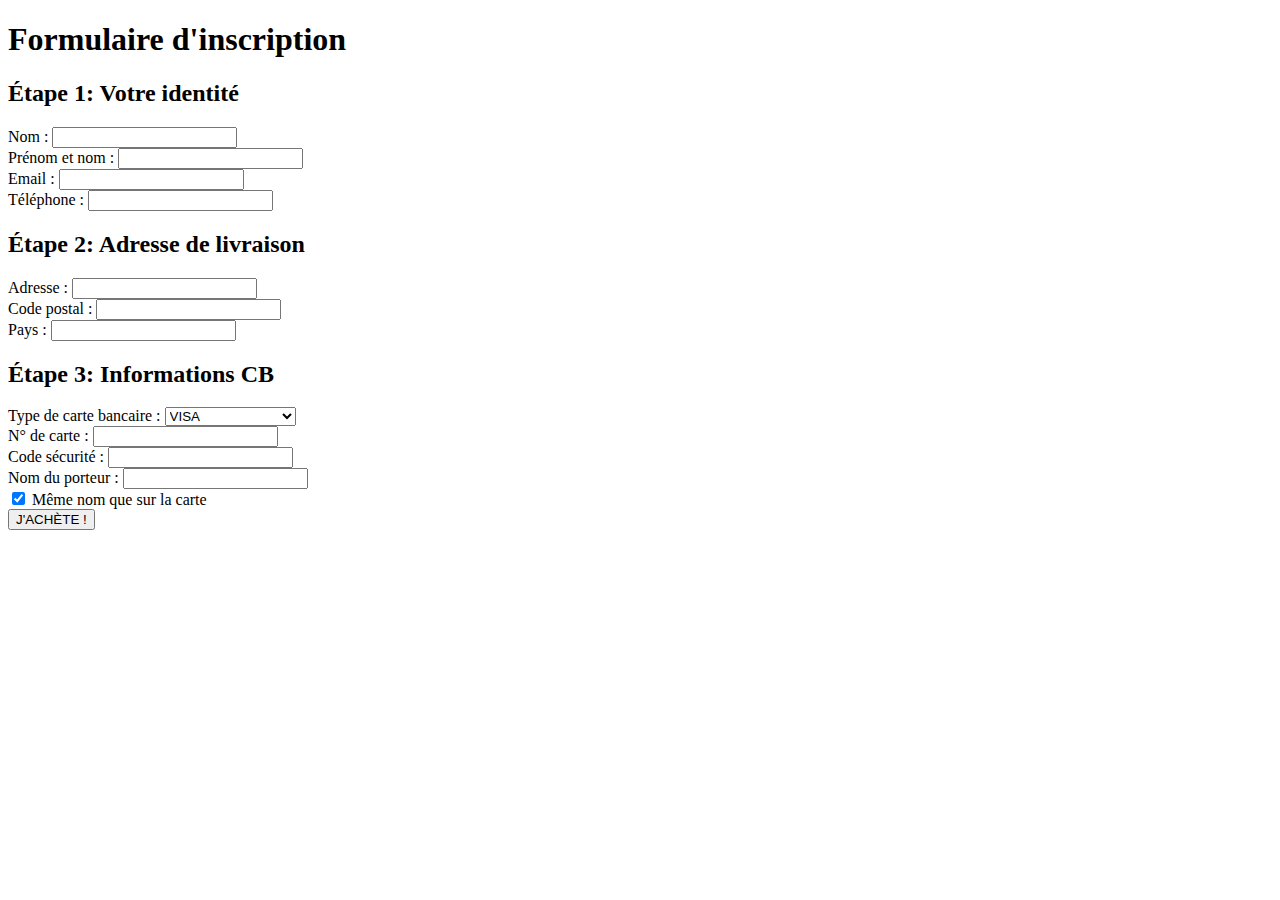
==== POIK.html @ 373eb718 "Add files via upload" ====
<!DOCTYPE html>
<html lang="fr">
<head>
<meta charset="UTF-8">
<meta name="viewport" content="width=device-width, initial-scale=1.0">
<title>Formulaire d'inscription</title>
</head>
<body>
<h1>Formulaire d'inscription</h1>
<form>
  <h2>Étape 1: Votre identité</h2>
  <div>
    <label for="nom">Nom :</label>
    <input type="text" id="nom" name="nom" required>
  </div>
  <div>
    <label for="prenom">Prénom et nom :</label>
    <input type="text" id="prenom" name="prenom" required>
  </div>
  <div>
    <label for="email">Email :</label>
    <input type="email" id="email" name="email" required>
  </div>
  <div>
    <label for="telephone">Téléphone :</label>
    <input type="tel" id="telephone" name="telephone" required>
  </div>
  <h2>Étape 2: Adresse de livraison</h2>
  <div>
    <label for="adresse">Adresse :</label>
    <input type="text" id="adresse" name="adresse" required>
  </div>
  <div>
    <label for="code_postal">Code postal :</label>
    <input type="text" id="code_postal" name="code_postal" required>
  </div>
  <div>
    <label for="pays">Pays :</label>
    <input type="text" id="pays" name="pays" required>
  </div>
  <h2>Étape 3: Informations CB</h2>
  <div>
    <label for="type_carte">Type de carte bancaire :</label>
    <select id="type_carte" name="type_carte" required>
      <option value="visa">VISA</option>
      <option value="mastercard">Mastercard</option>
      <option value="amex">American Express</option>
    </select>
  </div>
  <div>
    <label for="numero_carte">N° de carte :</label>
    <input type="text" id="numero_carte" name="numero_carte" required>
  </div>
  <div>
    <label for="code_securite">Code sécurité :</label>
    <input type="text" id="code_securite" name="code_securite" required>
  </div>
  <div>
    <label for="nom_porteur">Nom du porteur :</label>
    <input type="text" id="nom_porteur" name="nom_porteur" required>
  </div>
  <div>
    <input type="checkbox" id="meme_nom" name="meme_nom" checked>
    <label for="meme_nom">Même nom que sur la carte</label>
  </div>
  <button type="submit">J'ACHÈTE !</button>
</form>
</body>
</html>
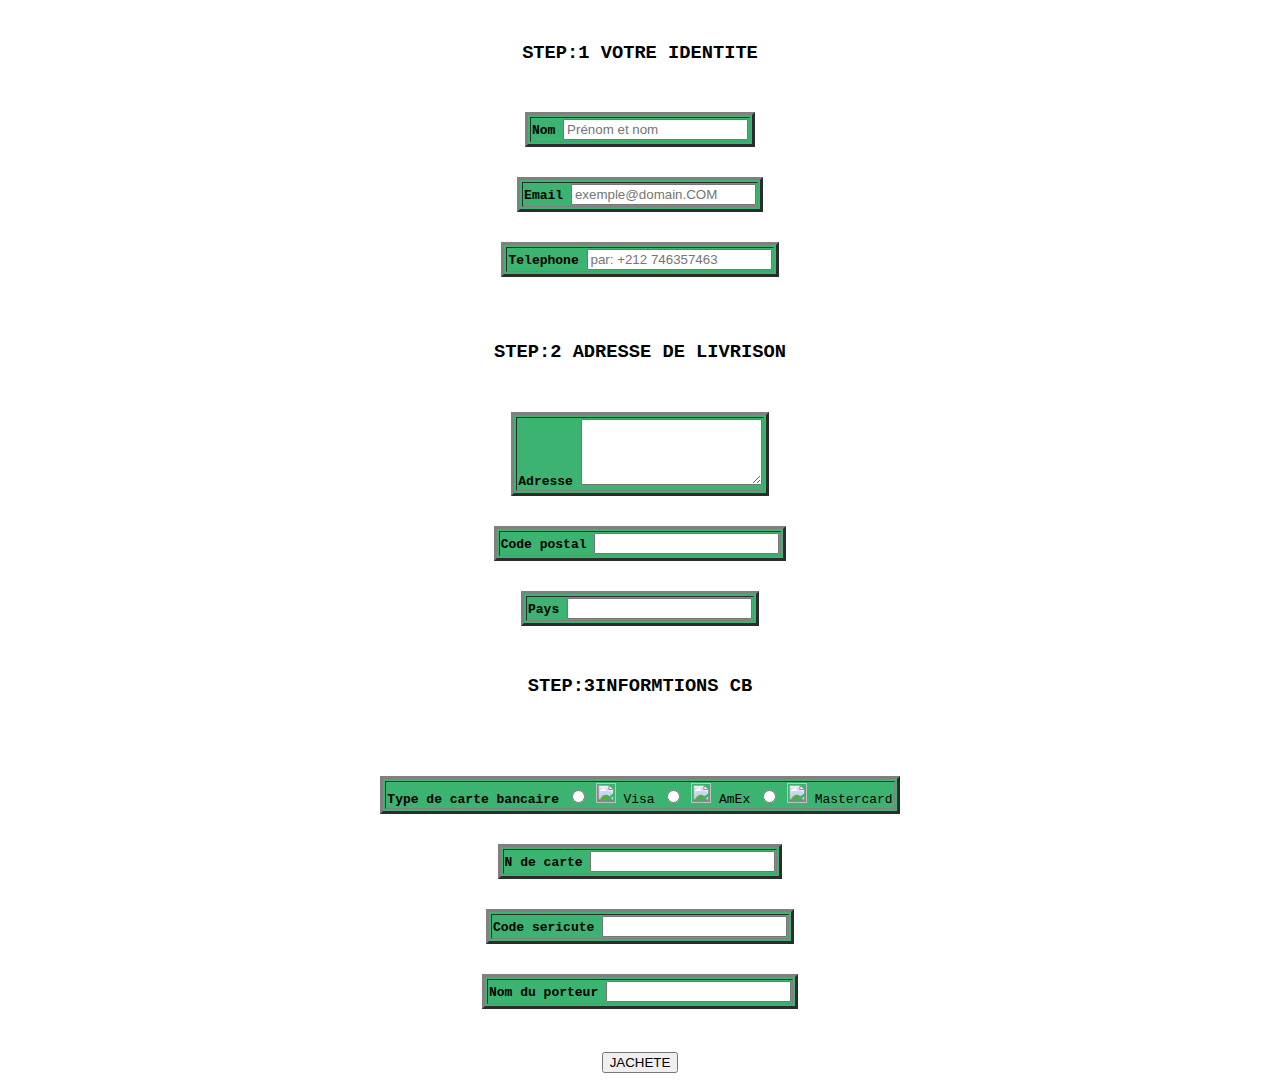
==== commit 86903870: "Update POIK.html" ====
--- a/POIK.html
+++ b/POIK.html
@@ -1,69 +1,72 @@
-<!DOCTYPE html>
-<html lang="fr">
-<head>
-<meta charset="UTF-8">
-<meta name="viewport" content="width=device-width, initial-scale=1.0">
-<title>Formulaire d'inscription</title>
-</head>
-<body>
-<h1>Formulaire d'inscription</h1>
-<form>
-  <h2>Étape 1: Votre identité</h2>
-  <div>
-    <label for="nom">Nom :</label>
-    <input type="text" id="nom" name="nom" required>
-  </div>
-  <div>
-    <label for="prenom">Prénom et nom :</label>
-    <input type="text" id="prenom" name="prenom" required>
-  </div>
-  <div>
-    <label for="email">Email :</label>
-    <input type="email" id="email" name="email" required>
-  </div>
-  <div>
-    <label for="telephone">Téléphone :</label>
-    <input type="tel" id="telephone" name="telephone" required>
-  </div>
-  <h2>Étape 2: Adresse de livraison</h2>
-  <div>
-    <label for="adresse">Adresse :</label>
-    <input type="text" id="adresse" name="adresse" required>
-  </div>
-  <div>
-    <label for="code_postal">Code postal :</label>
-    <input type="text" id="code_postal" name="code_postal" required>
-  </div>
-  <div>
-    <label for="pays">Pays :</label>
-    <input type="text" id="pays" name="pays" required>
-  </div>
-  <h2>Étape 3: Informations CB</h2>
-  <div>
-    <label for="type_carte">Type de carte bancaire :</label>
-    <select id="type_carte" name="type_carte" required>
-      <option value="visa">VISA</option>
-      <option value="mastercard">Mastercard</option>
-      <option value="amex">American Express</option>
-    </select>
-  </div>
-  <div>
-    <label for="numero_carte">N° de carte :</label>
-    <input type="text" id="numero_carte" name="numero_carte" required>
-  </div>
-  <div>
-    <label for="code_securite">Code sécurité :</label>
-    <input type="text" id="code_securite" name="code_securite" required>
-  </div>
-  <div>
-    <label for="nom_porteur">Nom du porteur :</label>
-    <input type="text" id="nom_porteur" name="nom_porteur" required>
-  </div>
-  <div>
-    <input type="checkbox" id="meme_nom" name="meme_nom" checked>
-    <label for="meme_nom">Même nom que sur la carte</label>
-  </div>
-  <button type="submit">J'ACHÈTE !</button>
-</form>
-</body>
-</html>+<html>
+    <head>
+        <title>form</title>
+    </head>
+    <body bgcolor="WHITE">
+        <center>
+        <form>
+            <pre>
+            <p><center><b><font color="black" size="4"><h3>STEP:1 VOTRE IDENTITE</h3></font></b></center></p>
+            <table>
+            <table border="3" bgcolor="mediumseagreen">
+                <tr>
+                    <td><b>Nom            </b> <input type="text" placeholder="Prénom et nom"></td>
+                </tr>
+            </table>
+            <table border="3" bgcolor="mediumseagreen">
+                <tr>
+                    <td><b>Email           </b><input type="email" placeholder="exemple@domain.COM"></td>
+                </tr>
+            </table>
+            <table border="3" bgcolor="mediumseagreen">
+                <tr>
+                    <td><b>Telephone       </b><input type="email" placeholder="par: +212 746357463"></td>
+                </tr>
+            </table>
+        </table>
+            <p><center><b><font color="BLACK" size="4"><H3>STEP:2 ADRESSE DE LIVRISON</H3></font></b></center></p>
+            <table border="3" bgcolor="mediumseagreen">
+                <tr>
+                    <td><b>Adresse           </b><textarea  rows="4"></textarea></td>                     
+                </tr>
+            </table>
+            <table border="3"bgcolor="mediumseagreen">
+                <tr>
+                    <td><b>Code postal       </b><input type="text"></td>
+                </tr>
+            </table>
+            <table border="3"bgcolor="mediumseagreen">
+                <tr>
+                    <td><b>Pays              </b><input type="text"></td>
+                </tr>
+            </table>
+            <p><center><b><font color="BLACK" size="4"><H3>STEP:3INFORMTIONS CB</H3> </font></b></center></p>
+            <table border="3"bgcolor="mediumseagreen">
+                <tr>
+                    <td><b>Type de carte bancaire</b>
+
+<input type="radio" name="carte"> <img src="https://tse2.mm.bing.net/th?id=OIP.LMwzmOS4wFNhM1w_8S4THgHaEK&pid=Api&P=0&h=180" height="20" width="20" > Visa  <input type="radio" name="carte"> <img src="https://tse4.mm.bing.net/th?id=OIP.EAPrpAdkGAfEcT7mZseWVwHaEC&pid=Api&P=0&h=180" height="20" width="20" > AmEx  <input type="radio" name="carte"> <img src="https://tse2.mm.bing.net/th?id=OIP.wf4aaFEOVBgsxGStD30VYwHaEK&pid=Api&P=0&h=180" height="20" width="20" > Mastercard
+                </tr>
+            </table>
+            <table border="3"bgcolor="mediumseagreen">
+                <tr>
+                    <td><b>N de carte           </b> <input type="text" ></td>
+                </tr>
+            </table>
+            <table border="3"bgcolor="mediumseagreen">
+                <tr>
+                    <td><b>Code sericute         </b><input type="text"></td>
+                </tr>
+            </table>
+            <table border="3"bgcolor="mediumseagreen">
+                <tr>
+                    <td><b>Nom du porteur       </b><input type="text"></td>
+                </tr>
+            </table>
+            </pre>
+            <input type="submit" value="JACHETE">
+        </form>
+        
+    </body>
+
+</html>
